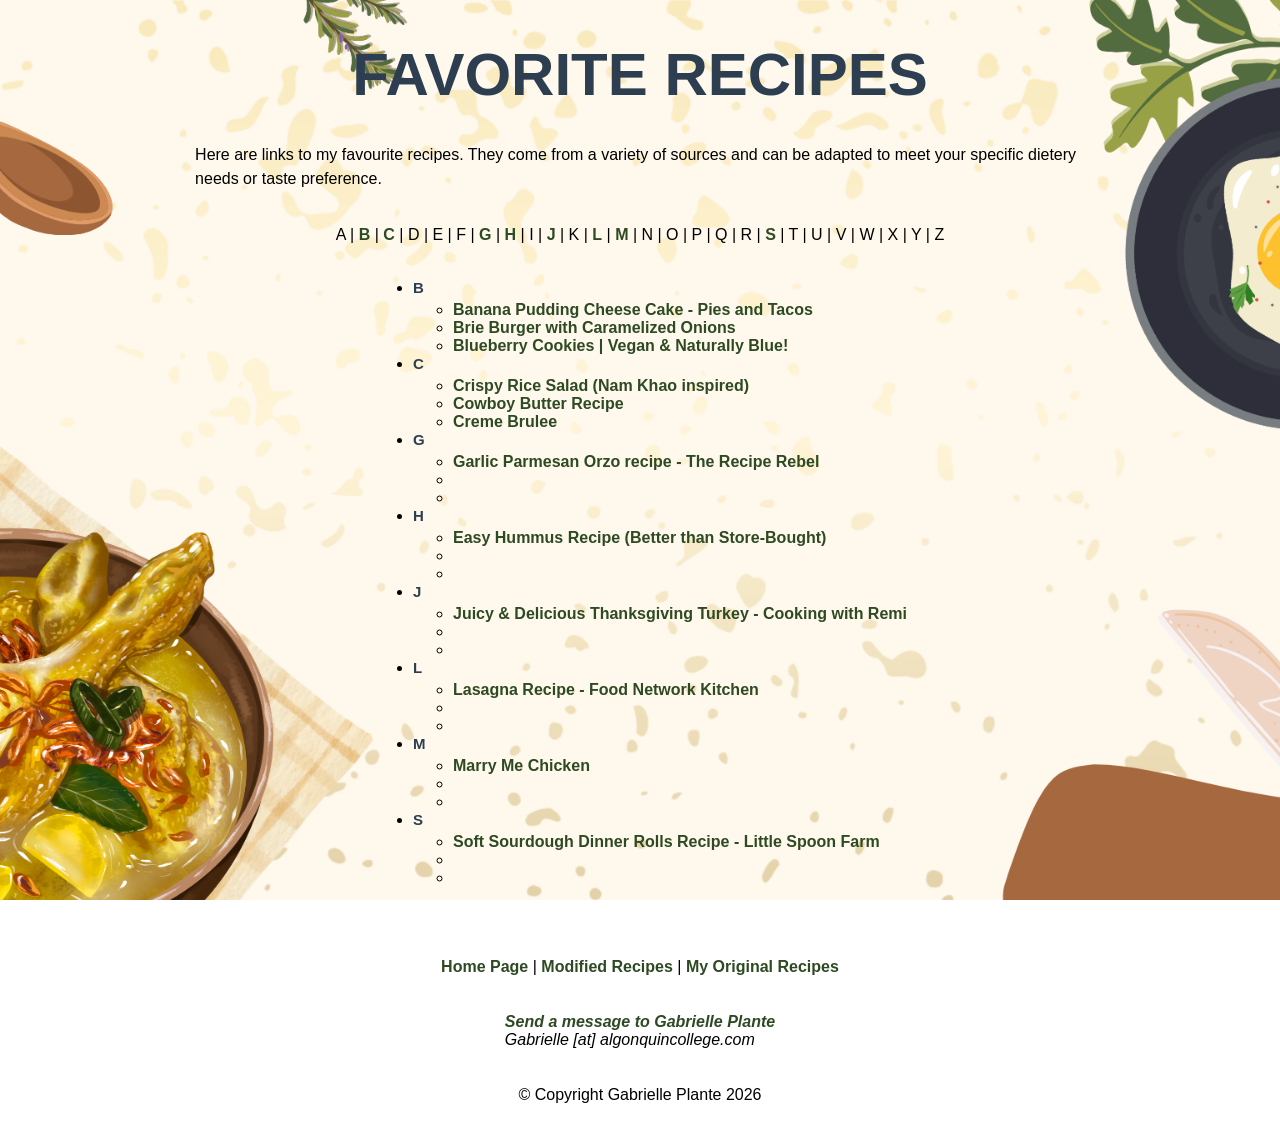
==== favouriterecipes.html @ 39110dcc "Add files via upload" ====
<!DOCTYPE html>
<html lang="en">
<head>
    <meta charset="UTF-8">
    <title>Cooking with Gab - Menu</title>
    <link rel="stylesheet" href="style.css">
</head>

<body>


<H1>FAVORITE RECIPES</H1>
<br>
<div>
    	<p>Here are links to my favourite recipes.  They come from a variety of sources and can be adapted to meet your specific dietery needs or taste preference.<p/>
</div>
<p> A | <a href="#B">B</a> | <a href="#C">C</a> | D | E | F | <a href="#G">G</a> | <a href="#H">H</a> | I | <a href="#J">J</a> | K | <a href="#L">L</a> | <a href="#M">M</a> | N | O | P | Q | R | <a href="#S">S</a> | T | U | V | W | X | Y | Z  </p>
<ul>
<li id="B"><h3>B</h3></li>
	<ul>
               <li><a href="https://www.piesandtacos.com/banana-pudding-cheesecake/?    mcp_token=eyJwaWQiOjE0NjE1MzEsInNpZCI6Mzk0ODMzNTU0LCJheCI6IjEwYWQwMmQ4N2NlMmRkNTFlOWQzNjUxN2NiYTBlNWVhIiwidHMiOjE3NzYzNjcwNzcsImV4cCI6MTc3ODc4NjI3N30.vxLrk8pwvwp-4w22prFGLGDmavFjyeI_avJWVM_GvUc"> Banana Pudding Cheese Cake - Pies and Tacos </a></li>
    		<li><a href="https://www.modernhoney.com/brie-burger-with-caramelized-onions-and-sundried-tomatoes/"> Brie Burger with Caramelized Onions </a></li>
    		<li><a href="https://justinesnacks.com/blueberry-cookies-vegan-naturally-blue/"> Blueberry Cookies | Vegan & Naturally Blue! </a></li>
        </ul>

<li id="C"><h3>C</h3></li>
	<ul>
     		<li><a href="https://fit-green-mind.com/recipe-index/crispy-rice-salad"> Crispy Rice Salad (Nam Khao inspired) </a></li>
    		<li><a href="https://www.southernliving.com/cowboy-butter-7484342"> Cowboy Butter Recipe </a></li>
                <li><a href="https://www.epicurious.com/recipes/food/views/creme-brulee-51113040"> Creme Brulee </a></li>
        </ul>
<li id="G"><h3>G</h3></li>
	<ul>
               <li><a href="https://www.thereciperebel.com/garlic-parmesan-orzo-pasta/"> Garlic Parmesan Orzo recipe - The Recipe Rebel </a></li>
    		<li> </li>
    		<li> </li>
        </ul>
<li id="H"><h3>H</h3></li>
	<ul>
               <li><a href="https://www.inspiredtaste.net/15938/easy-and-smooth-hummus-recipe/"> Easy Hummus Recipe (Better than Store-Bought) </a></li>
    		<li> </li>
    		<li> </li>
        </ul>
<li id="J"><h3>J</h3></li>
	<ul>
    		<li><a href="https://cookingwithremi.com/recipes/juicy-and-delicious-thanksgiving-turkey"> Juicy & Delicious Thanksgiving Turkey - Cooking with Remi </a></li> 
    		<li> </li>
    		<li> </li>
 	</ul>
<li id="L"><h3>L</h3></li>
	<ul>
    		<li><a href="https://www.foodnetwork.com/recipes/food-network-kitchen/the-best-lasagna-7250923"> Lasagna Recipe - Food Network Kitchen </a></li> 
    		<li> </li>
    		<li> </li>
 	</ul>
    <li id="M"><h3>M</h3></li>
    	<ul>
		<li> <a href="https://cooking.nytimes.com/recipes/1024503-marry-me-chicken"> Marry Me Chicken </a></li> 
    		<li> </li>
   		<li> </li>
   	 </ul>
     <li id="S"><h3>S</h3></li>
	<ul>
   	 	<li> <a href="https://littlespoonfarm.com/soft-sourdough-dinner-rolls-recipe/"> Soft Sourdough Dinner Rolls Recipe - Little Spoon Farm </a></li>
		<li> </li> 
		<li> </li>
	</ul>
</ul>

<br>
<br>
<p><a href="index.html">Home Page</a> | <a href="modifiedrecipes.html">Modified Recipes</a> |<a href="myrecipes.html"> My Original Recipes</a></p>
         

<br>
<address id="contact-info">
    <a href="mailto:plan0119@algonquinlive.com">Send a message to Gabrielle Plante</a><br>
    Gabrielle [at] algonquincollege.com
</address>
<br>


<p>&copy; Copyright Gabrielle Plante 2026</p>


</body>
</html>
---- style.css ----
body {
            margin: 0;
            padding: 20px;
            font-family: 'Segoe UI', Tahoma, Geneva, Verdana, sans-serif;
            background-image: url('images/cookingwithgabmainpage.png'); 
            background-size: cover;
            background-position: center;
            background-attachment: fixed;
            min-height: 100vh;
            display: flex;
            flex-direction: column;
            align-items: center;
        }

        .table-container {
            width: 90%; <!-- the table container helps wrap and control the layout to organise how it is being displayed --> 
            max-width: 425px;
            background-color: transparent; /* Slight white tint for legibility */
            margin-top: 10px; /* Moves the table lower from the top */
            margin-left:450px;  /* Centers  the table horizontally */
            margin-right: auto;
         }

       h1 {
            font-family: Arial, Helvetica, sans-serif; /* Change font */
            font-size: 60px;                          /* Set text size */
            color: #2c3e50;                           /* Text color */
            text-align: center;                       /* Center align text */
            font-weight: bold;                        /* Make text bold */
            margin-top: 20px;                         /* Space above */
            margin-bottom: 0px;                      /* Space below */
        }

	 h3 {
            font-family: Arial, Helvetica, sans-serif; /* Change font for a different header */
            font-size: 15px;                          /* Set text size */
            color: #2c3e50;                           /* Text color */
            text-align: left;                       /* left align text */
            font-weight: bold;                        /* Make text bold */
            margin-top: 0px;                         /* Space above */
            margin-bottom: 5px;                      /* Space below */
        }

	p {
 	   max-width: 100ch;       /* Limit to about 100 characters per line */
  	   word-wrap: break-word; /* Break long words if needed */
  	   line-height: 1.5;      /* Improve readability by spacing line height */
	} 
	  
        table {
            width: 100%;
            border-collapse: collapse;
        }

        th {
            background-color: transparent; /* Matches green from main page */
            color: Black;
            padding: 15px;
            text-align: left;
            text-transform: uppercase;
        }

        td {
            padding: 15px;
            border-bottom: 1px solid #ddd;
            vertical-align: middle;
        }

       
        a {
            color: #2d4a22;
            text-decoration: none;
            font-weight: bold;
        }

       a:visited { 
          color: #4a2885;
        }

       a:hover, a:focus, a:active {
       background-color: #fff5e8; 
       color: #800080; 
       border-bottom-color: #4fdebc;

        }
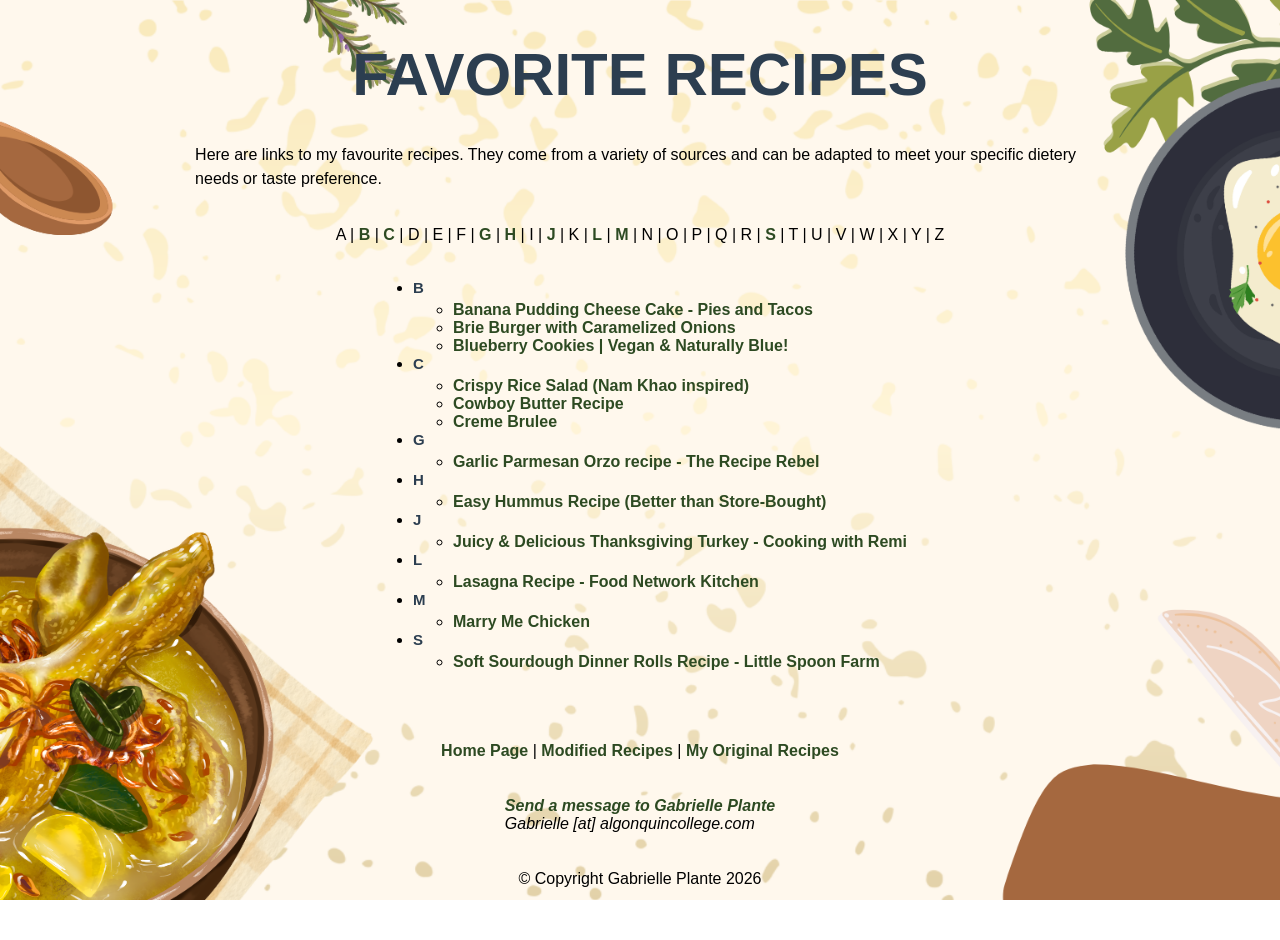
==== commit 9158438f: "Add files via upload" ====
--- a/favouriterecipes.html
+++ b/favouriterecipes.html
@@ -6,7 +6,7 @@
     <link rel="stylesheet" href="style.css">
 </head>
 
-<body>
+<body class="custom-bg">
 
 
 <H1>FAVORITE RECIPES</H1>
@@ -32,38 +32,32 @@
 <li id="G"><h3>G</h3></li>
 	<ul>
                <li><a href="https://www.thereciperebel.com/garlic-parmesan-orzo-pasta/"> Garlic Parmesan Orzo recipe - The Recipe Rebel </a></li>
-    		<li> </li>
-    		<li> </li>
+    		
         </ul>
 <li id="H"><h3>H</h3></li>
 	<ul>
                <li><a href="https://www.inspiredtaste.net/15938/easy-and-smooth-hummus-recipe/"> Easy Hummus Recipe (Better than Store-Bought) </a></li>
-    		<li> </li>
-    		<li> </li>
+    		
         </ul>
 <li id="J"><h3>J</h3></li>
 	<ul>
     		<li><a href="https://cookingwithremi.com/recipes/juicy-and-delicious-thanksgiving-turkey"> Juicy & Delicious Thanksgiving Turkey - Cooking with Remi </a></li> 
-    		<li> </li>
-    		<li> </li>
+    		
  	</ul>
 <li id="L"><h3>L</h3></li>
 	<ul>
     		<li><a href="https://www.foodnetwork.com/recipes/food-network-kitchen/the-best-lasagna-7250923"> Lasagna Recipe - Food Network Kitchen </a></li> 
-    		<li> </li>
-    		<li> </li>
+    		
  	</ul>
     <li id="M"><h3>M</h3></li>
     	<ul>
 		<li> <a href="https://cooking.nytimes.com/recipes/1024503-marry-me-chicken"> Marry Me Chicken </a></li> 
-    		<li> </li>
-   		<li> </li>
+    		
    	 </ul>
      <li id="S"><h3>S</h3></li>
 	<ul>
    	 	<li> <a href="https://littlespoonfarm.com/soft-sourdough-dinner-rolls-recipe/"> Soft Sourdough Dinner Rolls Recipe - Little Spoon Farm </a></li>
-		<li> </li> 
-		<li> </li>
+		
 	</ul>
 </ul>
 
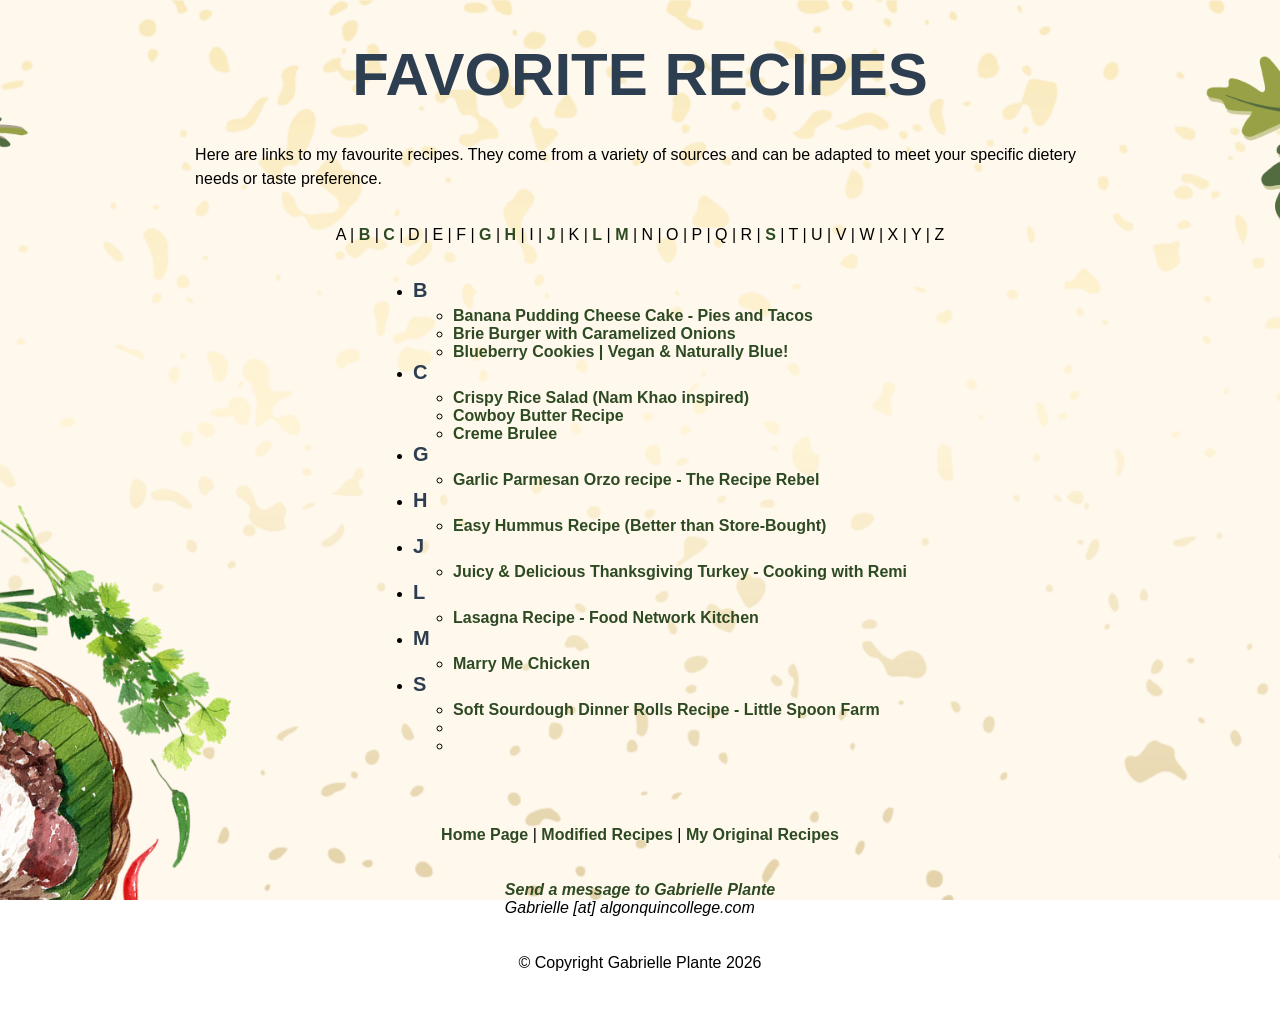
==== commit 41d0e539: "Add files via upload" ====
--- a/favouriterecipes.html
+++ b/favouriterecipes.html
@@ -57,7 +57,8 @@
      <li id="S"><h3>S</h3></li>
 	<ul>
    	 	<li> <a href="https://littlespoonfarm.com/soft-sourdough-dinner-rolls-recipe/"> Soft Sourdough Dinner Rolls Recipe - Little Spoon Farm </a></li>
-		
+		<li> </li> 
+		<li> </li>
 	</ul>
 </ul>
 
--- a/style.css
+++ b/style.css
@@ -11,13 +11,18 @@
             flex-direction: column;
             align-items: center;
         }
+         /* Overrides pages for1  page only */
+   body.custom-bg {
+    background: url('images/backgroundmodifiedrecipes.png') no-repeat center center fixed;
+    background-size: cover;
+}
 
         .table-container {
             width: 90%; <!-- the table container helps wrap and control the layout to organise how it is being displayed --> 
-            max-width: 425px;
+            max-width: 100px;
             background-color: transparent; /* Slight white tint for legibility */
             margin-top: 10px; /* Moves the table lower from the top */
-            margin-left:450px;  /* Centers  the table horizontally */
+            margin-left: 525px;  /* Centers  the table horizontally */
             margin-right: auto;
          }
 
@@ -30,10 +35,19 @@
             margin-top: 20px;                         /* Space above */
             margin-bottom: 0px;                      /* Space below */
         }
+       h2 {
+            font-family: Arial, Helvetica, sans-serif; /* Change font */
+            font-size: 15px;                          /* Set text size */
+            color: #2c3e50;                           /* Text color */
+            font-weight: bold;                        /* Make text bold */
+            margin-top: 20px;                         /* Space above */
+            margin-bottom: 0px;                      /* Space below */
+	   
+        }
 
 	 h3 {
             font-family: Arial, Helvetica, sans-serif; /* Change font for a different header */
-            font-size: 15px;                          /* Set text size */
+            font-size: 20px;                          /* Set text size */
             color: #2c3e50;                           /* Text color */
             text-align: left;                       /* left align text */
             font-weight: bold;                        /* Make text bold */
@@ -41,6 +55,15 @@
             margin-bottom: 5px;                      /* Space below */
         }
 
+h4 {
+            font-family: Arial, Helvetica, sans-serif; /* Change font */
+            font-size: 15px;                          /* Set text size */
+            color: #2c3e50;                           /* Text color */
+            font-weight: bold; text-align: right;                       /* Make text bold */
+            margin-top: 20px;                         /* Space above */
+            margin-bottom: 0px;                      /* Space below */
+	    
+}
 	p {
  	   max-width: 100ch;       /* Limit to about 100 characters per line */
   	   word-wrap: break-word; /* Break long words if needed */
@@ -48,7 +71,7 @@
 	} 
 	  
         table {
-            width: 100%;
+            width: auto;
             border-collapse: collapse;
         }
 
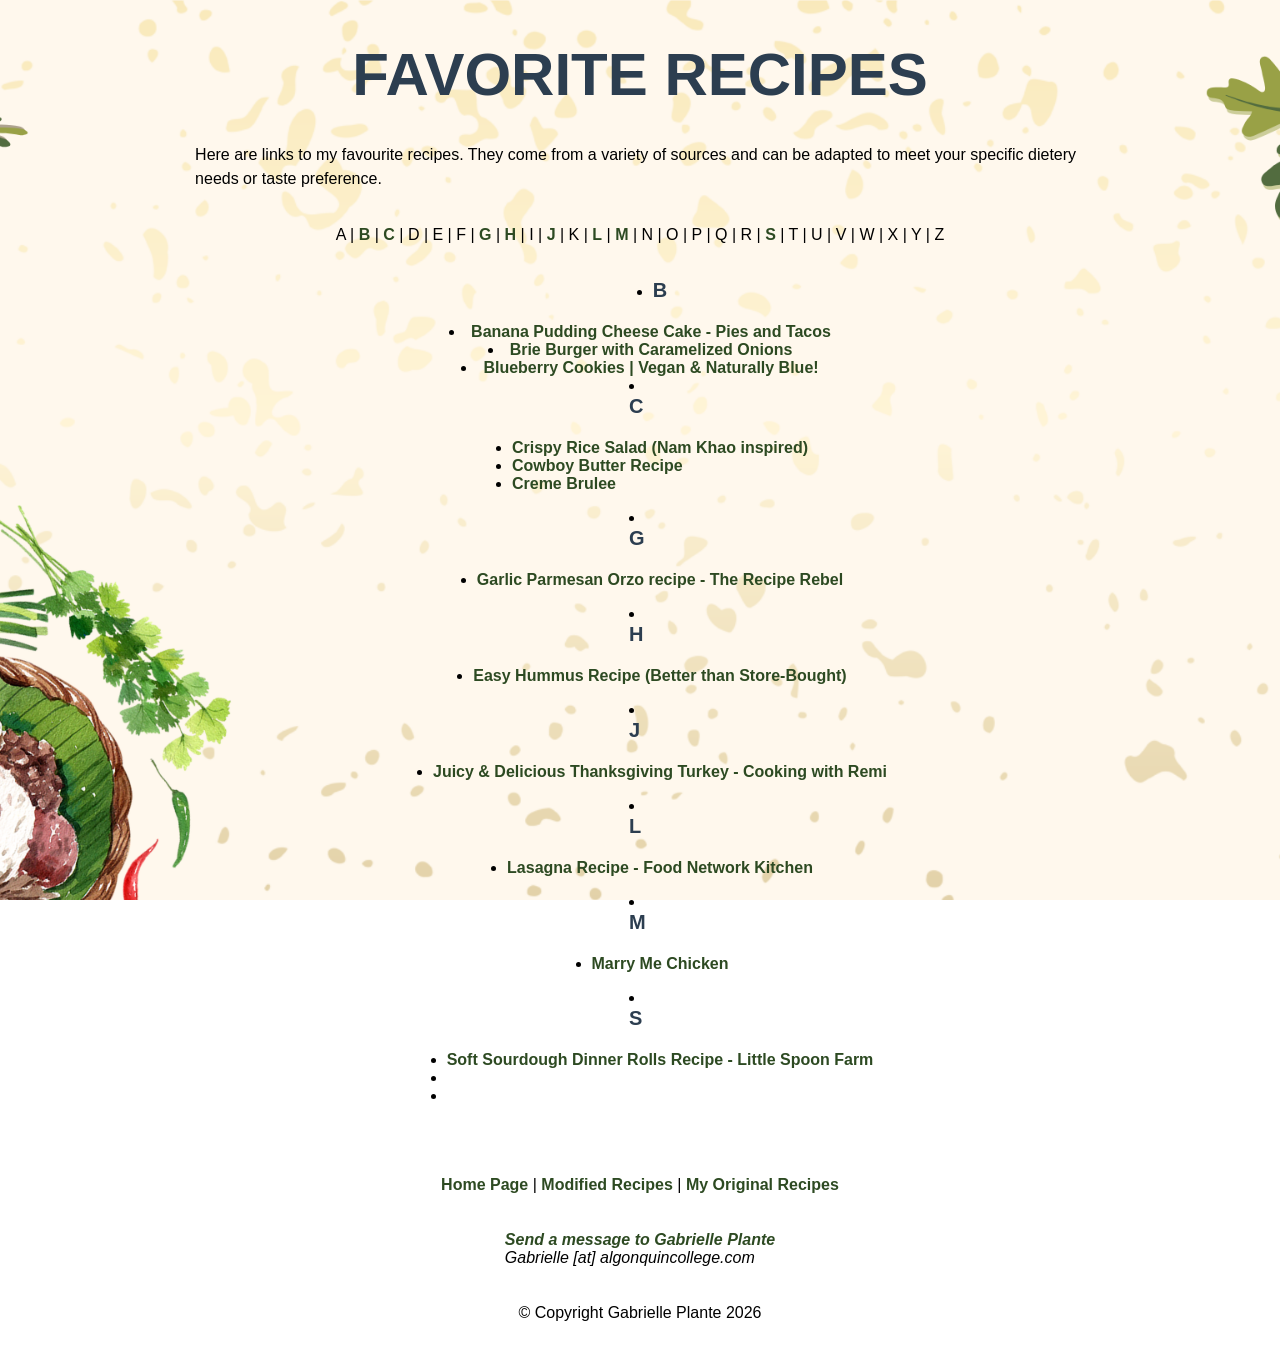
==== commit ea03383e: "Add files via upload" ====
--- a/favouriterecipes.html
+++ b/favouriterecipes.html
@@ -12,12 +12,12 @@
 <H1>FAVORITE RECIPES</H1>
 <br>
 <div>
-    	<p>Here are links to my favourite recipes.  They come from a variety of sources and can be adapted to meet your specific dietery needs or taste preference.<p/>
+    	<p>Here are links to my favourite recipes.  They come from a variety of sources and can be adapted to meet your specific dietery needs or taste preference.</p>
 </div>
 <p> A | <a href="#B">B</a> | <a href="#C">C</a> | D | E | F | <a href="#G">G</a> | <a href="#H">H</a> | I | <a href="#J">J</a> | K | <a href="#L">L</a> | <a href="#M">M</a> | N | O | P | Q | R | <a href="#S">S</a> | T | U | V | W | X | Y | Z  </p>
 <ul>
 <li id="B"><h3>B</h3></li>
-	<ul>
+	</ul>
                <li><a href="https://www.piesandtacos.com/banana-pudding-cheesecake/?    mcp_token=eyJwaWQiOjE0NjE1MzEsInNpZCI6Mzk0ODMzNTU0LCJheCI6IjEwYWQwMmQ4N2NlMmRkNTFlOWQzNjUxN2NiYTBlNWVhIiwidHMiOjE3NzYzNjcwNzcsImV4cCI6MTc3ODc4NjI3N30.vxLrk8pwvwp-4w22prFGLGDmavFjyeI_avJWVM_GvUc"> Banana Pudding Cheese Cake - Pies and Tacos </a></li>
     		<li><a href="https://www.modernhoney.com/brie-burger-with-caramelized-onions-and-sundried-tomatoes/"> Brie Burger with Caramelized Onions </a></li>
     		<li><a href="https://justinesnacks.com/blueberry-cookies-vegan-naturally-blue/"> Blueberry Cookies | Vegan & Naturally Blue! </a></li>
--- a/style.css
+++ b/style.css
@@ -18,7 +18,8 @@
 }
 
         .table-container {
-            width: 90%; <!-- the table container helps wrap and control the layout to organise how it is being displayed --> 
+            width: 90%;/* the table container helps wrap and control the layout to organise how it is being displayed  */
+
             max-width: 100px;
             background-color: transparent; /* Slight white tint for legibility */
             margin-top: 10px; /* Moves the table lower from the top */
